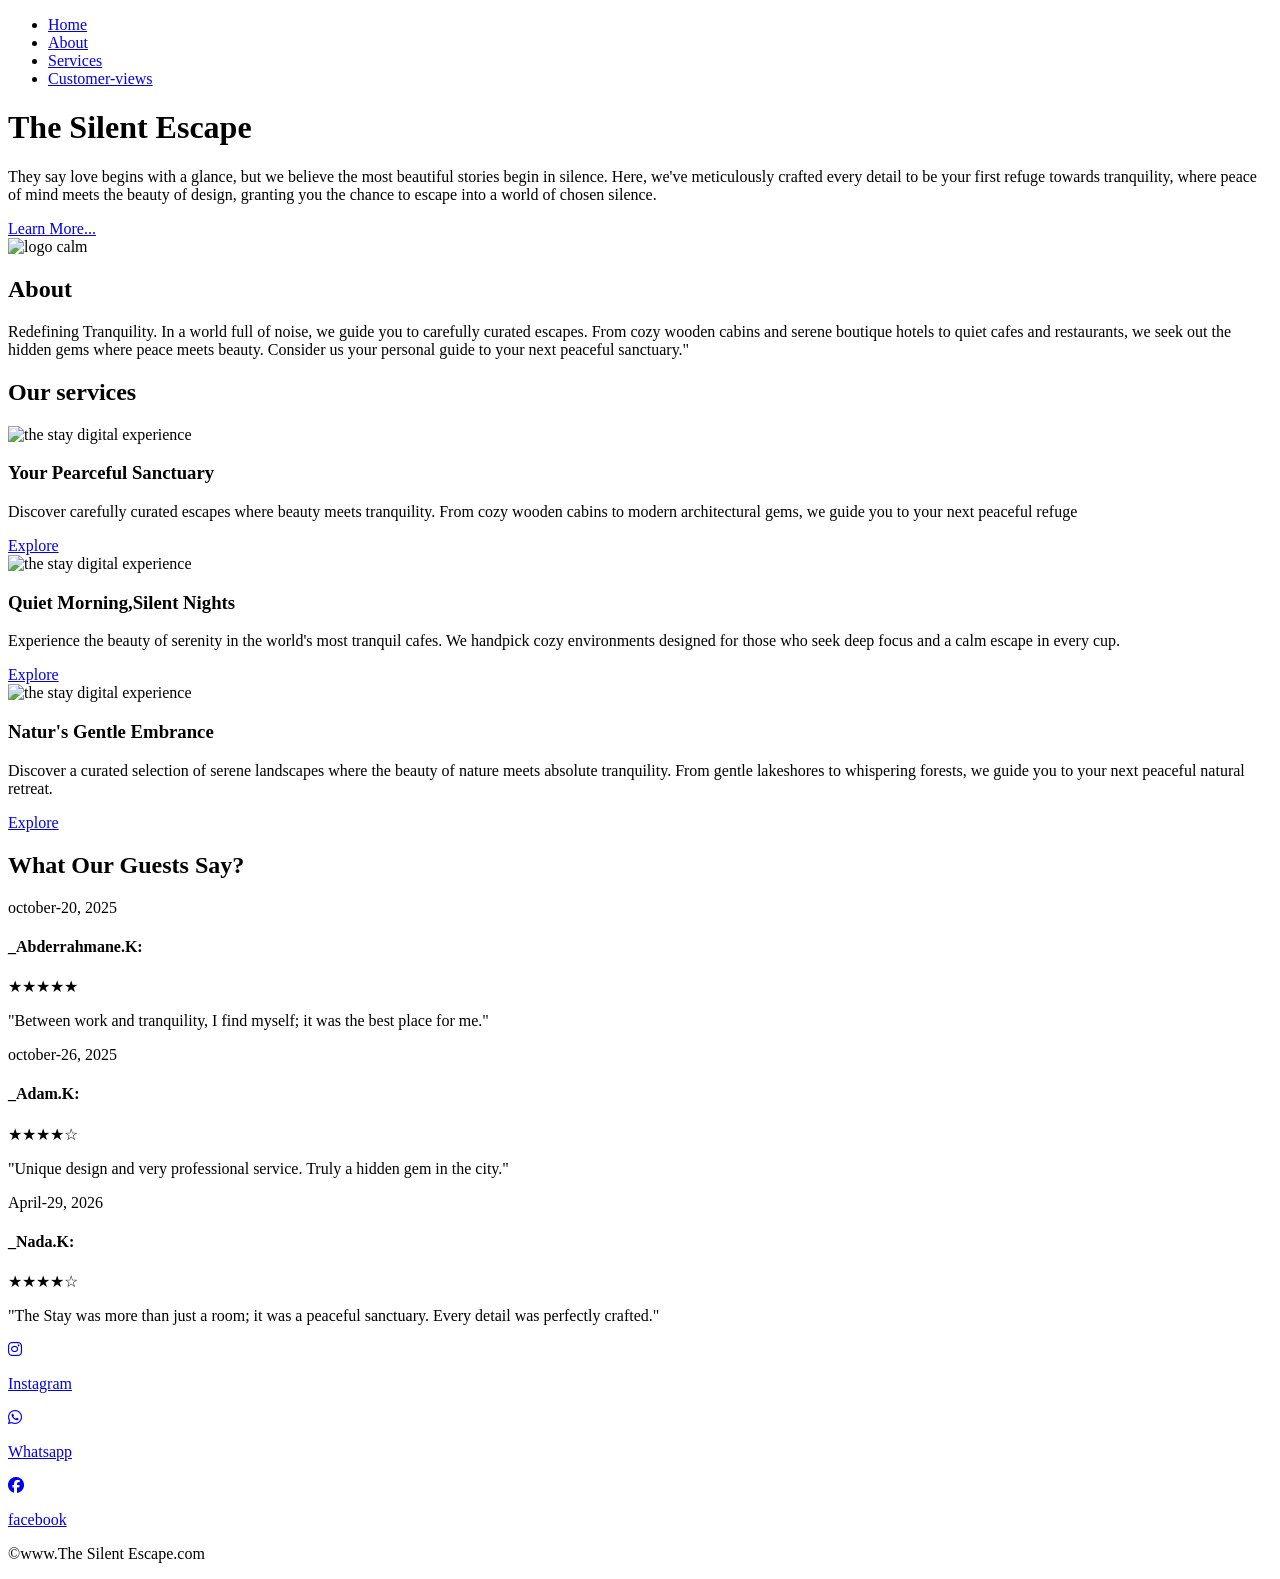
==== creative.stack.html @ 4e496587 "Add files via upload" ====
<!DOCTYPE html>
<html lang="en">
    <head>
    <title>Creative Stack</title>
    <meta charset="UTF-8">
    <meta name="viewport" content="width=device-width initial-scale=1.0">
    <link href="CSS/stylecr.css" rel="stylesheet" type="text/css">
    <link rel="stylesheet" href="https://cdnjs.cloudflare.com/ajax/libs/font-awesome/6.5.1/css/all.min.css">
    </head>
    <body>
        <!--start header-->
        <header>
            <nav>
                <ul>
                    <li><a href="#Home">Home</a></li>
                     <li><a href="#About">About</a></li>
                      <li><a href="#services">Services</a></li>
                       <li><a href="#Customer-views">Customer-views</a></li>
                </ul>
            </nav>
                <div class="content">
                    <h1>The Silent Escape</h1>
                    <p>They say love begins with a glance, but we believe the most beautiful stories begin in silence. 
                     Here, we've meticulously crafted every detail to be your first refuge towards tranquility,
                     where peace of mind meets the beauty of design, granting you the chance to escape into a world of chosen silence.
                    </p>
                    <a href="#" class="btn-project">Learn More...</a>
                </div>
                <div class="footer-logo">
        <img src="img/Gemini_Generated_Image_lusgm5lusgm5lusg.png" alt="logo calm">
    </div>
        </header>
        <!--end header-->
        <!--start main-->
        <div class="About">
            <h2>About</h2>
            <p>Redefining Tranquility. In a world full of noise,
                we guide you to carefully curated escapes.
                From cozy wooden cabins and serene boutique hotels to quiet cafes and restaurants,
                we seek out the hidden gems where peace meets beauty.
                Consider us your personal guide to your next peaceful sanctuary."</p>
        </div>
        <section id="services" class="services-conainer">
            <h2 class="section-title">Our services</h2>
            <div class="services-block">
                <div class="services-image">
                    <img src="img/download (15).jpg" alt="the stay digital experience">
                </div>
                <div class="services-details">
                    <h3>Your Pearceful Sanctuary</h3>
                    <p>Discover carefully curated escapes where beauty meets tranquility.
                      From cozy wooden cabins to modern architectural gems, we guide you to your next peaceful refuge

                    </p>
                    <a href="#" class="btn-services">Explore</a>
                </div>
            </div>
            <div class="services-block-alt">
                <div class="services-image">
                    <img src="img/download (16).jpg" alt="the stay digital experience">
                </div>
                <div class="services-details">
                    <h3>Quiet Morning,Silent Nights</h3>
                    <p>Experience the beauty of serenity in the world's most tranquil cafes.
                     We handpick cozy environments designed for those who seek deep focus and a calm escape in every cup.
</p>
                    <a href="#" class="btn-services">Explore</a>
                </div>
            </div>
            <div class="services-block-service">
                <div class="services-image">
                    <img src="img/natural.jpg" alt="the stay digital experience">
                </div>
                <div class="services-details">
                    <h3>Natur's Gentle Embrance</h3>
                    <p>Discover a curated selection of serene landscapes where the beauty of nature meets absolute tranquility.
                       From gentle lakeshores to whispering forests, we guide you to your next peaceful natural retreat.</p>
                    <a href="#" class="btn-services">Explore</a>
                </div>
            </div>
            <div class="Customer-views">
                  <h2 class="views-title">What Our Guests Say?</h2>
    <div class="reviews-container">
        <div class="review-card">
            <div class="stars">
                 <span class="date">october-20, 2025</span>
                <h4 class="customer-name">_Abderrahmane.K:</h4>
                <span>★</span><span>★</span><span>★</span><span>★</span><span>★</span>
            </div>
            <p class="review-text">"Between work and tranquility, I find myself; it was the best place for me."</p>
        </div>

        <div class="review-card">
            <div class="stars">
                <span class="date">october-26, 2025</span>
                <h4 class="customer-name">_Adam.K:</h4>
                <span>★</span><span>★</span><span>★</span><span>★</span><span>☆</span> </div>
            <p class="review-text">"Unique design and very professional service. Truly a hidden gem in the city."</p>
    </div>
    <div class="review-card">
            <div class="stars">
                <span class="date">April-29, 2026</span>
                <h4 class="customer-name">_Nada.K:</h4>
                <span>★</span><span>★</span><span>★</span><span>★</span><span>☆</span> </div>
            <p class="review-text">"The Stay was more than just a room; it was a peaceful sanctuary. Every detail was perfectly crafted."</p>
    </div>
</div>

            </div>
        </section>
        <!--end main-->
        <!--start footer-->
        <footer>
    <footer>
    <div class="footer-icons">
        <a href="https://www.instagram.com" class="icon-item">
            <i class="fab fa-instagram"></i>
            <p>Instagram</p>
        </a>
        <a href="https://www.whatsapp.com" class="icon-item">
            <i class="fab fa-whatsapp"></i>
            <p>Whatsapp</p>
        </a>
        <a href="https://www.facebook.com" class="icon-item">
            <i class="fab fa-facebook"></i>
            <p>facebook</p>
        </a>
    </div>

    <p class="copyright-text">&copy;www.The Silent Escape.com</p>
</footer>
</footer>
        <!--end footer-->
    </body>
</html>
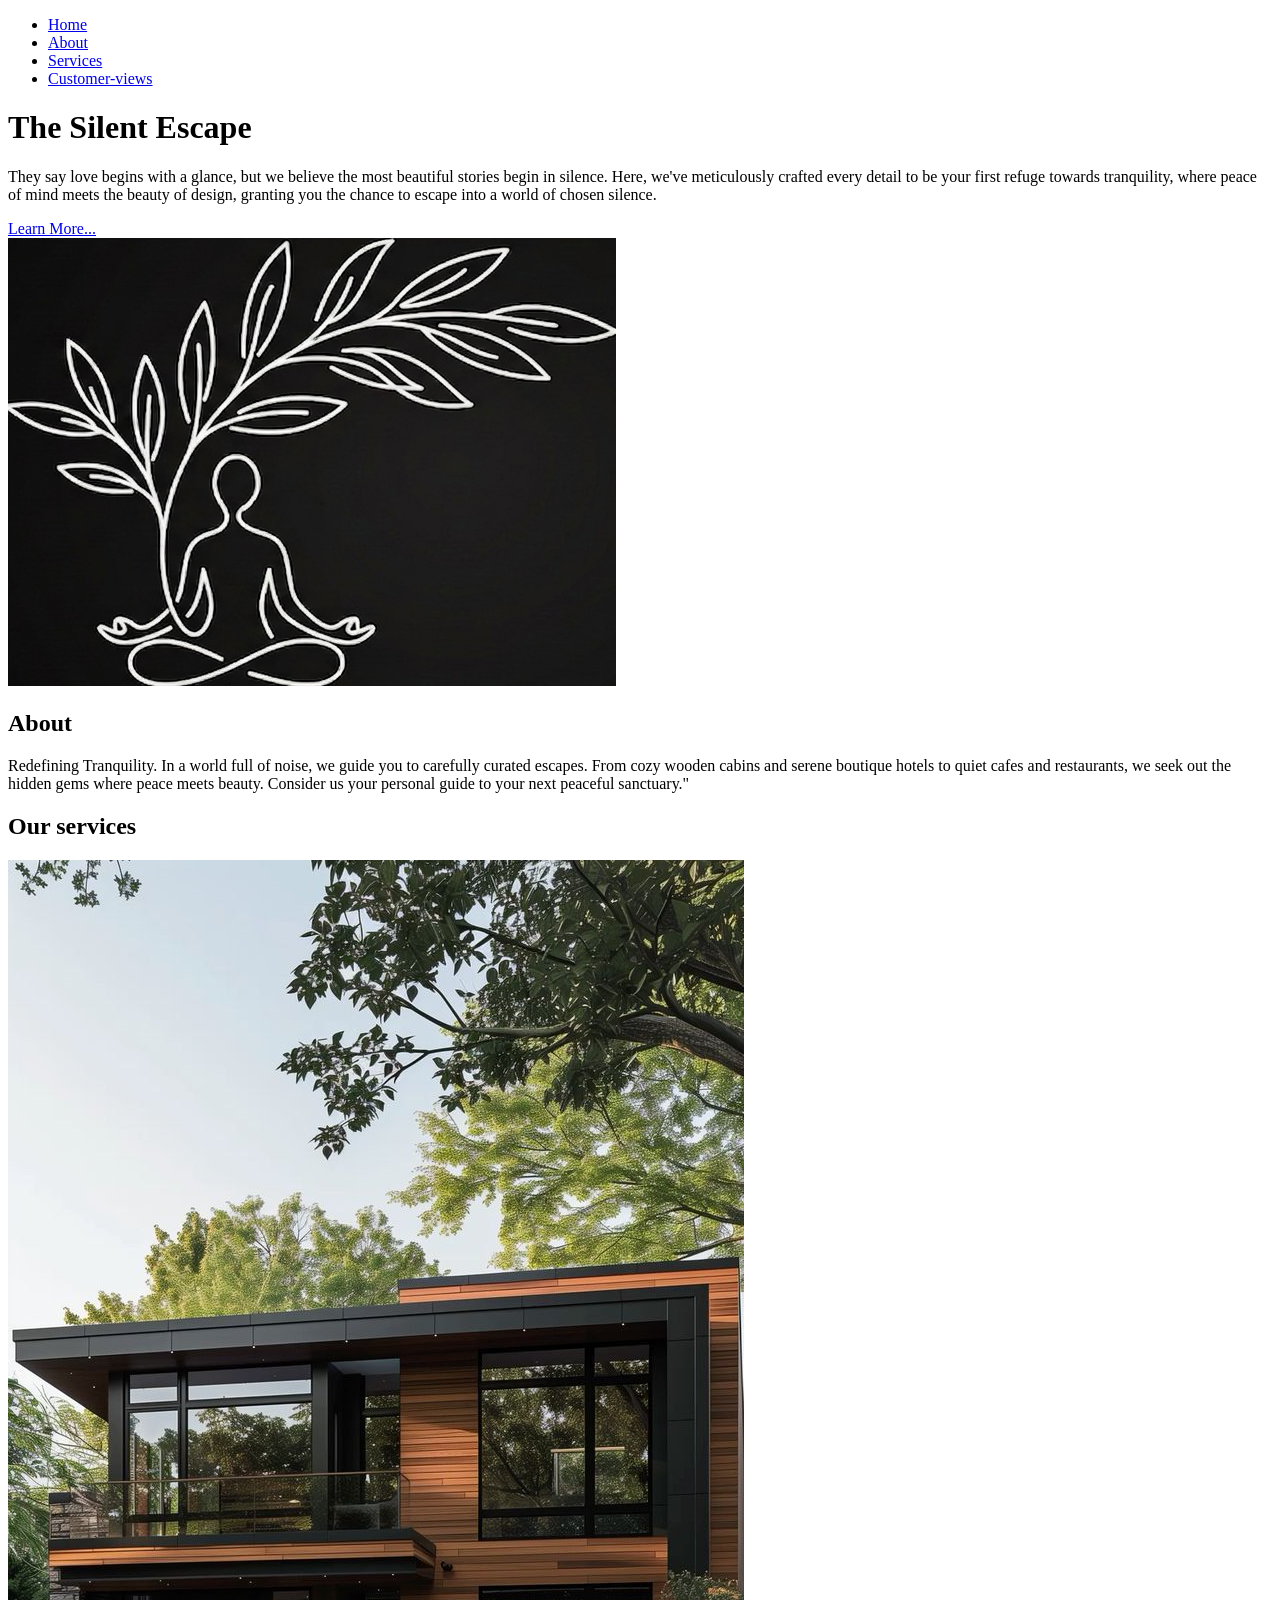
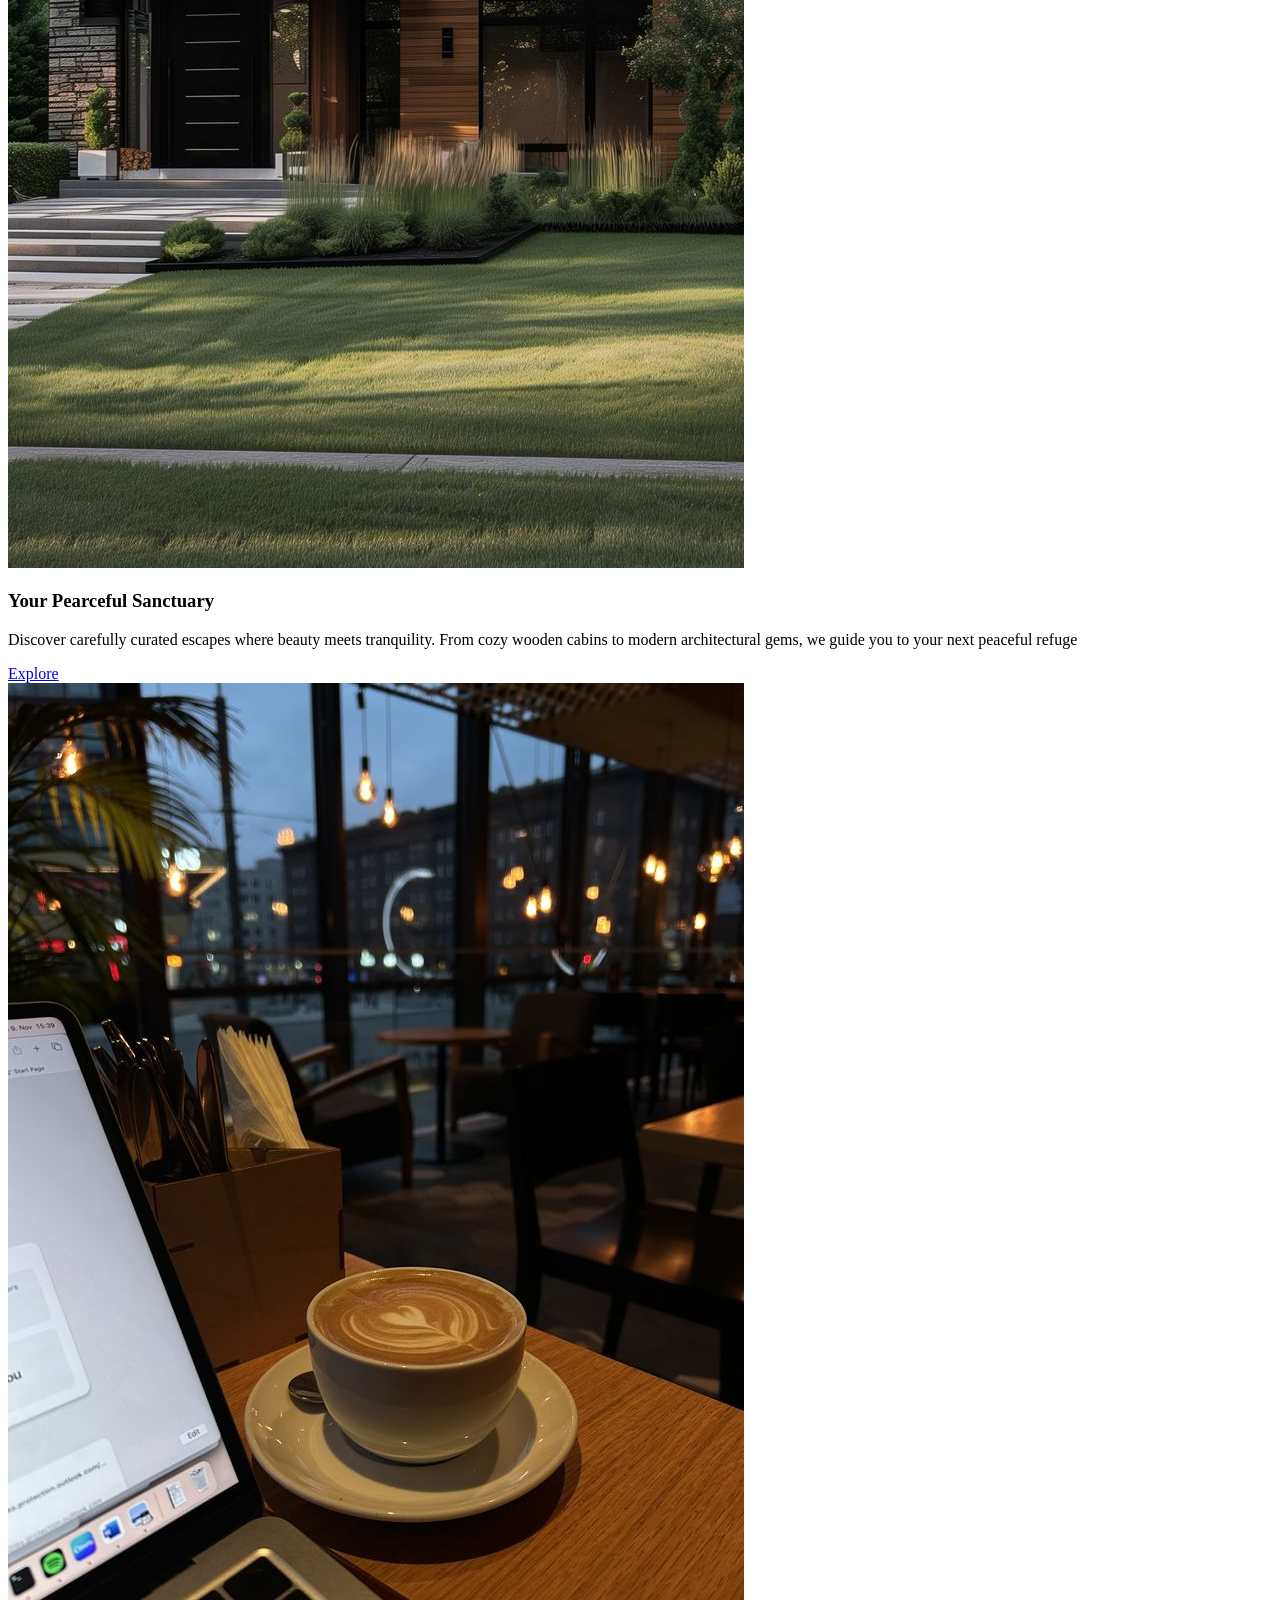
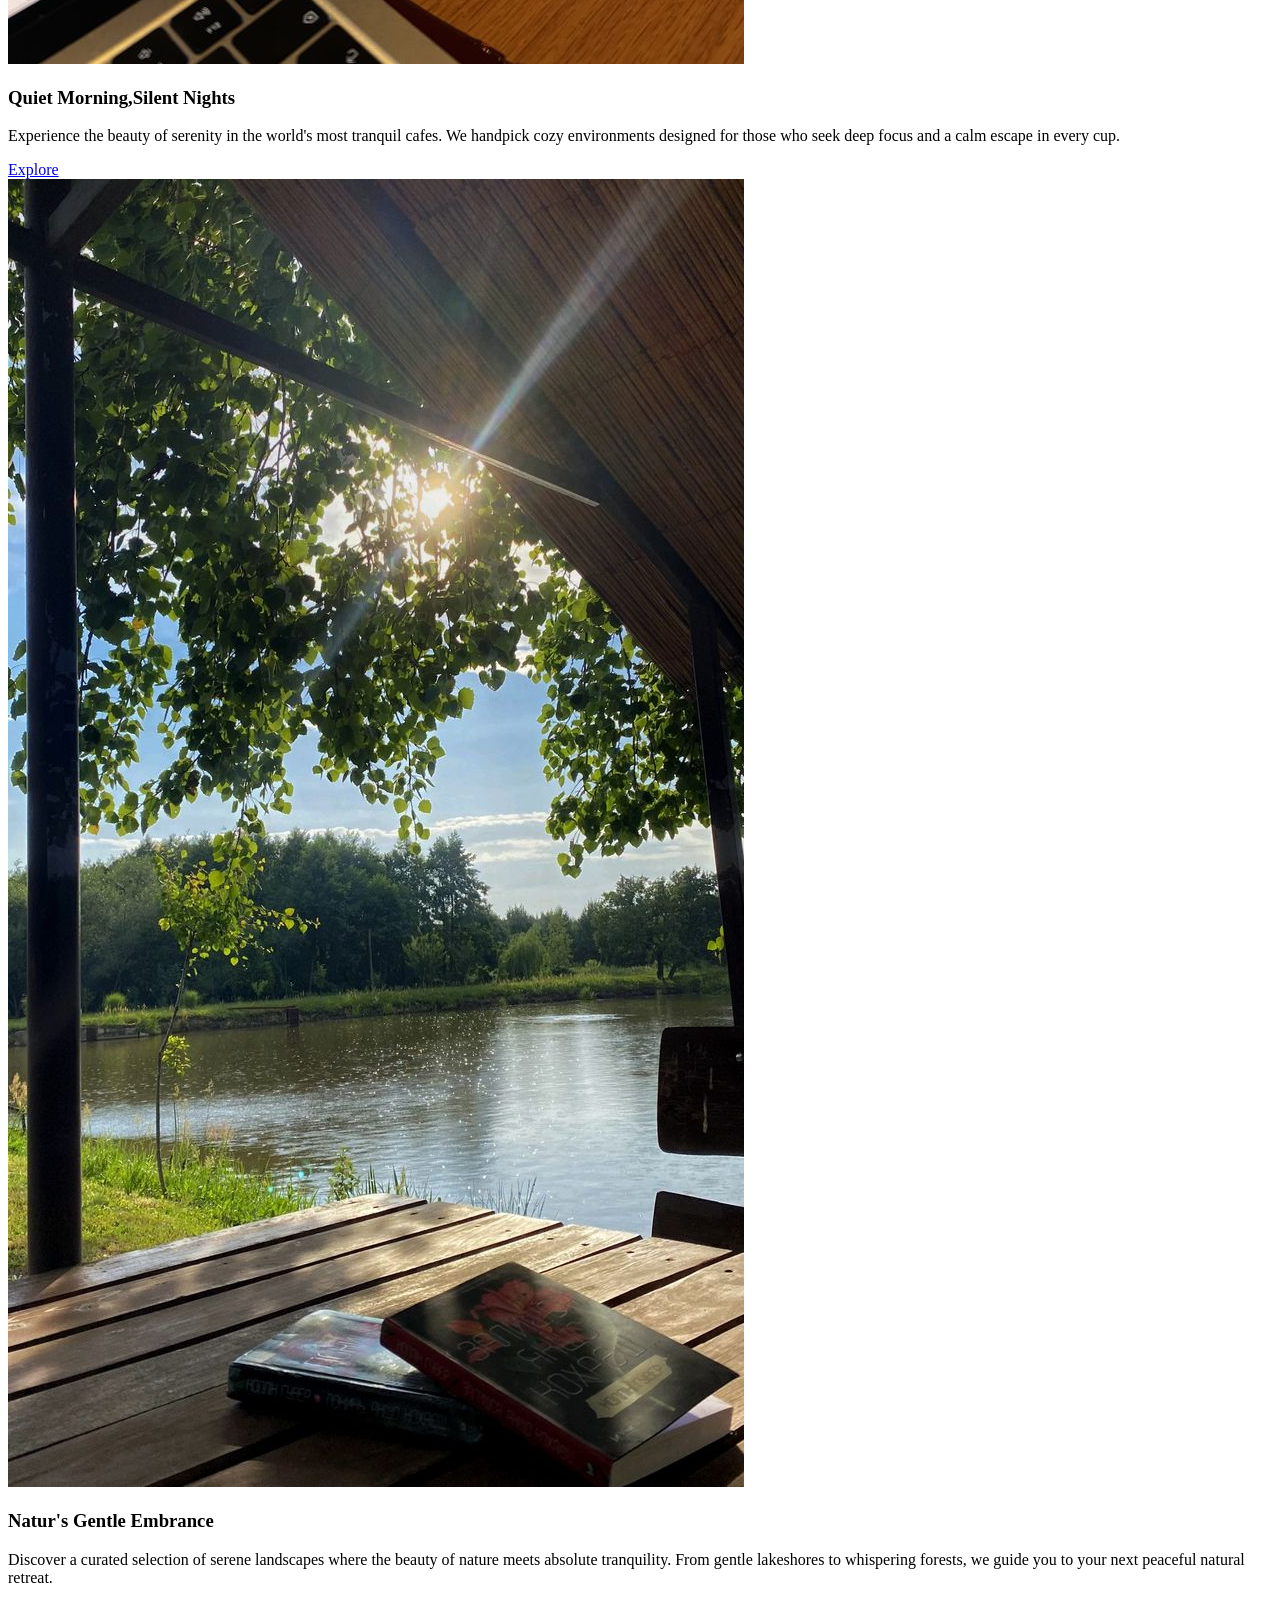
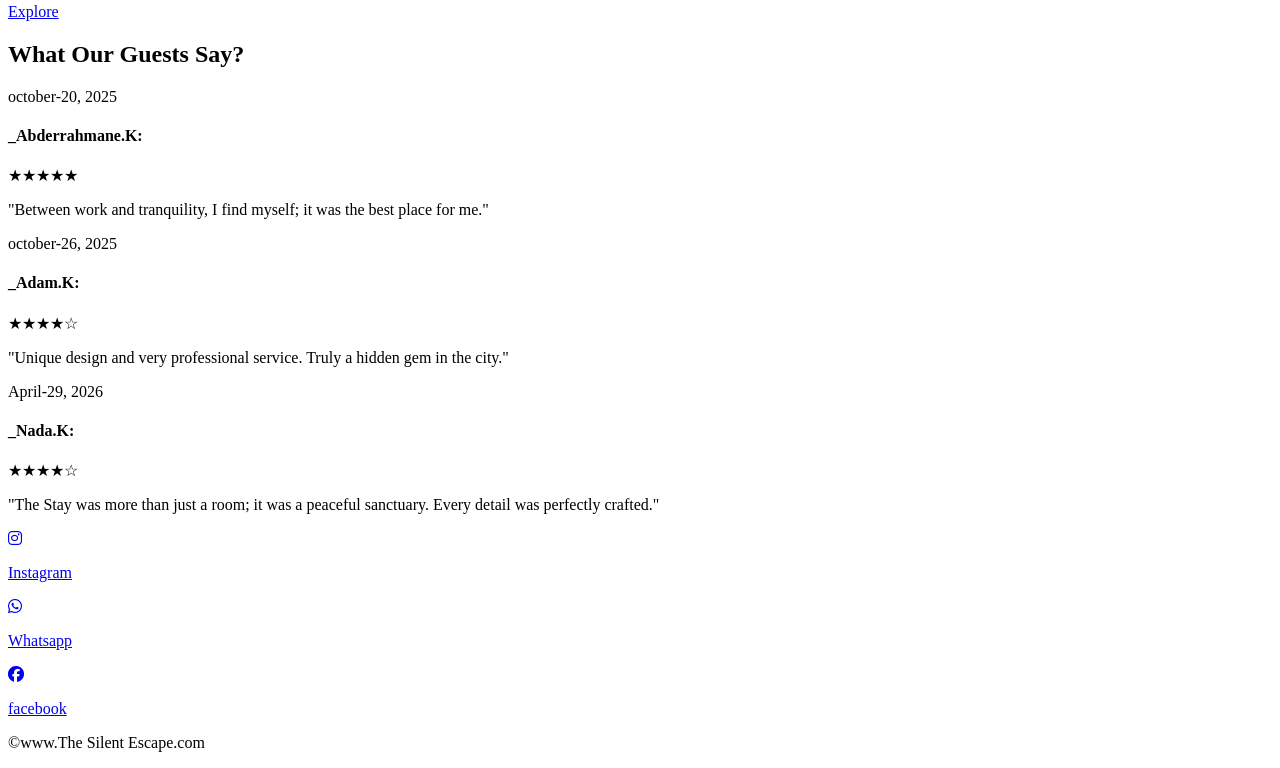
==== commit 840959e2: "index.html" ====
--- a/creative.stack.html
+++ b/creative.stack.html
@@ -27,7 +27,7 @@
                     <a href="#" class="btn-project">Learn More...</a>
                 </div>
                 <div class="footer-logo">
-        <img src="img/Gemini_Generated_Image_lusgm5lusgm5lusg.png" alt="logo calm">
+        <img src="./Gemini_Generated_Image_lusgm5lusgm5lusg.png" alt="logo calm">
     </div>
         </header>
         <!--end header-->
@@ -44,7 +44,7 @@
             <h2 class="section-title">Our services</h2>
             <div class="services-block">
                 <div class="services-image">
-                    <img src="img/download (15).jpg" alt="the stay digital experience">
+                    <img src="./download (15).jpg" alt="the stay digital experience">
                 </div>
                 <div class="services-details">
                     <h3>Your Pearceful Sanctuary</h3>
@@ -57,7 +57,7 @@
             </div>
             <div class="services-block-alt">
                 <div class="services-image">
-                    <img src="img/download (16).jpg" alt="the stay digital experience">
+                    <img src="./download (16).jpg" alt="the stay digital experience">
                 </div>
                 <div class="services-details">
                     <h3>Quiet Morning,Silent Nights</h3>
@@ -69,7 +69,7 @@
             </div>
             <div class="services-block-service">
                 <div class="services-image">
-                    <img src="img/natural.jpg" alt="the stay digital experience">
+                    <img src="./natural.jpg" alt="the stay digital experience">
                 </div>
                 <div class="services-details">
                     <h3>Natur's Gentle Embrance</h3>
@@ -132,4 +132,4 @@
 </footer>
         <!--end footer-->
     </body>
-</html>+</html>
